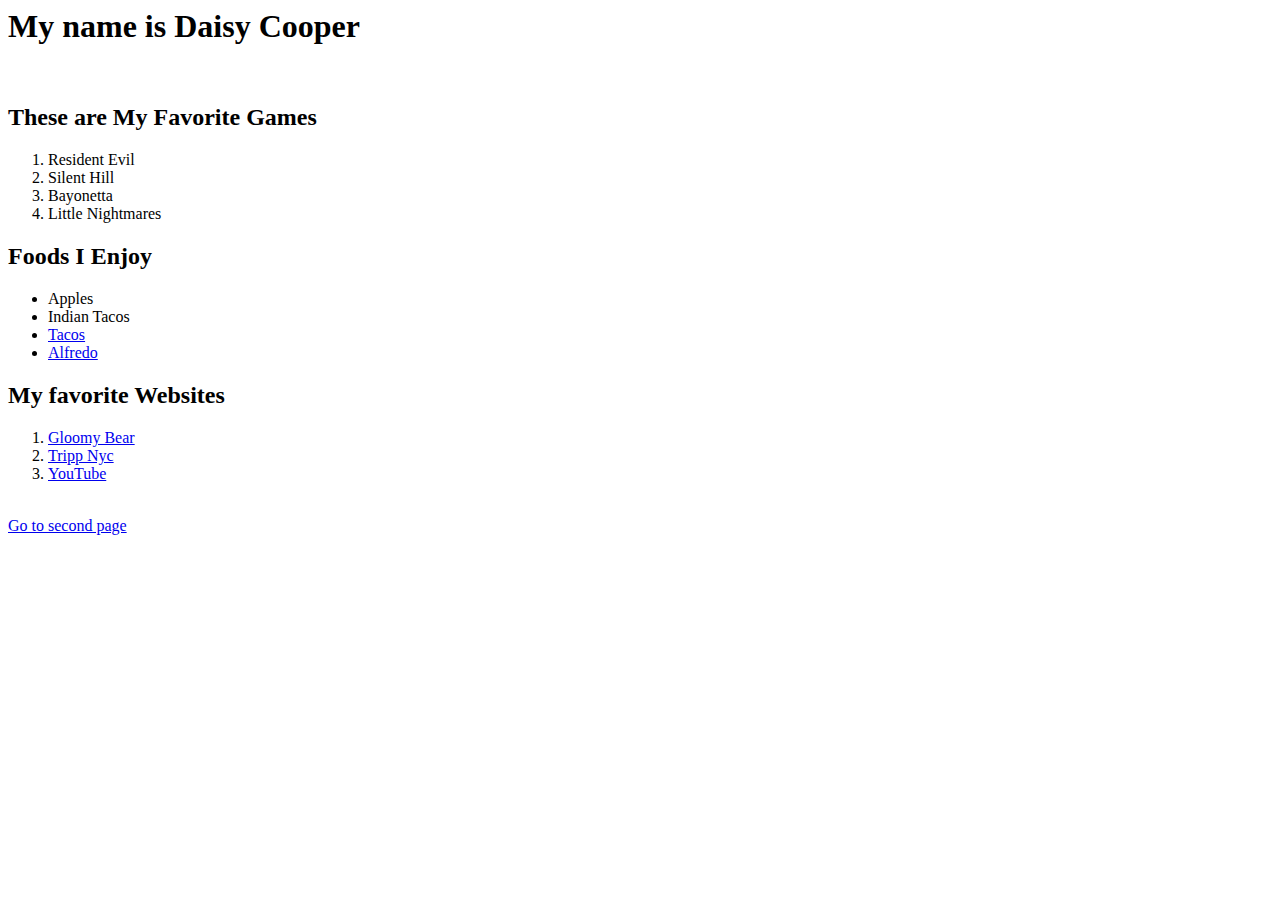
==== homework 6/Homepage.html @ ab493b73 "Add files via upload" ====
<html>

    <head>
        <title>First Page</title>
    </head>
    <body>
       <h1>My name is Daisy Cooper</h1>
       <br />
       <h2>These are My Favorite Games</h2>
         <ol>
            <li>Resident Evil</li>
            <li>Silent Hill</li>
            <li>Bayonetta</li>
            <li>Little Nightmares</li>
         </ol>
       <h2>Foods I Enjoy</h2>
         <ul>
            <li>Apples</li>
            <li>Indian Tacos</li>
            <li><a href="https://fiestamexicanamontanabillings.com/"target="_new">Tacos</a></li>
            <li><a href="https://www.olivegarden.com/home"target="_new">Alfredo</a></li>
         </ul>
       <h2>My favorite Websites</h2>
         <ol>
            <li><a href="https://gloomybearstore.com/"target="_new">Gloomy Bear</a></li>
            <li><a href="https://trippnyc.com/"target="_new">Tripp Nyc</a></li>
            <li><a href="https://www.youtube.com/"target="_new">YouTube</a></li>
         </ol>
       <br />




        <a href="Secondpage.html">Go to second page</a>
    </body>

</html>
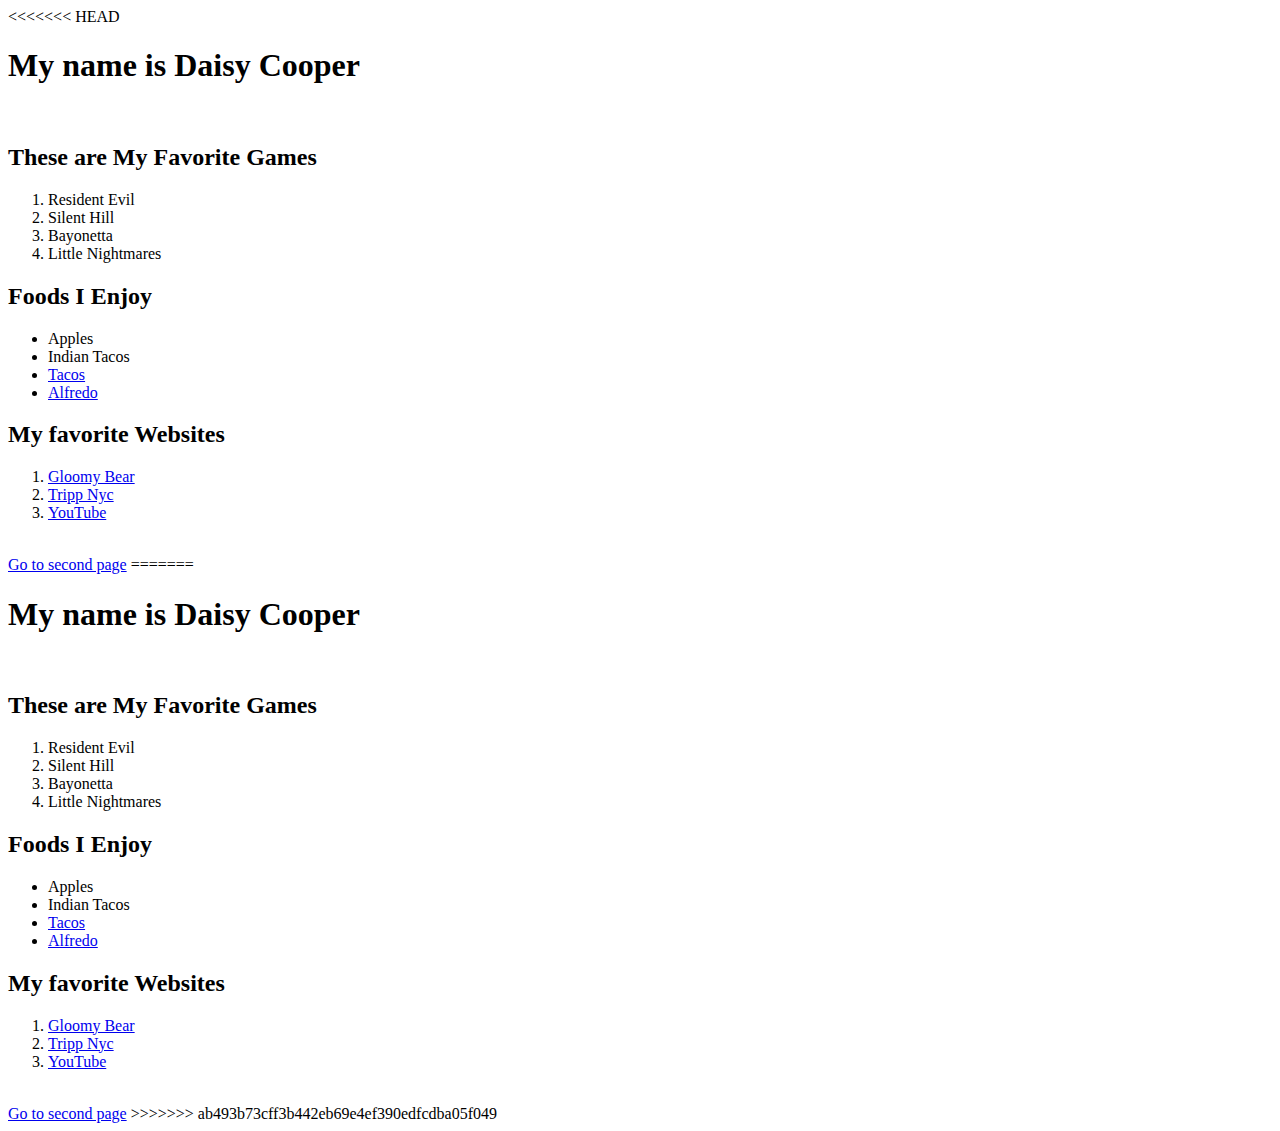
==== commit 5122536a: "Update Homepage.html" ====
--- a/homework 6/Homepage.html
+++ b/homework 6/Homepage.html
@@ -1,37 +1,77 @@
-<html>
-
-    <head>
-        <title>First Page</title>
-    </head>
-    <body>
-       <h1>My name is Daisy Cooper</h1>
-       <br />
-       <h2>These are My Favorite Games</h2>
-         <ol>
-            <li>Resident Evil</li>
-            <li>Silent Hill</li>
-            <li>Bayonetta</li>
-            <li>Little Nightmares</li>
-         </ol>
-       <h2>Foods I Enjoy</h2>
-         <ul>
-            <li>Apples</li>
-            <li>Indian Tacos</li>
-            <li><a href="https://fiestamexicanamontanabillings.com/"target="_new">Tacos</a></li>
-            <li><a href="https://www.olivegarden.com/home"target="_new">Alfredo</a></li>
-         </ul>
-       <h2>My favorite Websites</h2>
-         <ol>
-            <li><a href="https://gloomybearstore.com/"target="_new">Gloomy Bear</a></li>
-            <li><a href="https://trippnyc.com/"target="_new">Tripp Nyc</a></li>
-            <li><a href="https://www.youtube.com/"target="_new">YouTube</a></li>
-         </ol>
-       <br />
-
-
-
-
-        <a href="Secondpage.html">Go to second page</a>
-    </body>
-
-</html>
+<<<<<<< HEAD
+<html>
+
+    <head>
+        <title>First Page</title>
+    </head>
+    <body>
+       <h1>My name is Daisy Cooper</h1>
+       <br />
+       <h2>These are My Favorite Games</h2>
+         <ol>
+            <li>Resident Evil</li>
+            <li>Silent Hill</li>
+            <li>Bayonetta</li>
+            <li>Little Nightmares</li>
+         </ol>
+       <h2>Foods I Enjoy</h2>
+         <ul>
+            <li>Apples</li>
+            <li>Indian Tacos</li>
+            <li><a href="https://fiestamexicanamontanabillings.com/"target="_new">Tacos</a></li>
+            <li><a href="https://www.olivegarden.com/home"target="_new">Alfredo</a></li>
+         </ul>
+       <h2>My favorite Websites</h2>
+         <ol>
+            <li><a href="https://gloomybearstore.com/"target="_new">Gloomy Bear</a></li>
+            <li><a href="https://trippnyc.com/"target="_new">Tripp Nyc</a></li>
+            <li><a href="https://www.youtube.com/"target="_new">YouTube</a></li>
+         </ol>
+       <br />
+
+
+
+
+        <a href="Secondpage.html">Go to second page</a>
+    </body>
+
+</html>
+=======
+<html>
+
+    <head>
+        <title>First Page</title>
+    </head>
+    <body>
+       <h1>My name is Daisy Cooper</h1>
+       <br />
+       <h2>These are My Favorite Games</h2>
+         <ol>
+            <li>Resident Evil</li>
+            <li>Silent Hill</li>
+            <li>Bayonetta</li>
+            <li>Little Nightmares</li>
+         </ol>
+       <h2>Foods I Enjoy</h2>
+         <ul>
+            <li>Apples</li>
+            <li>Indian Tacos</li>
+            <li><a href="https://fiestamexicanamontanabillings.com/"target="_new">Tacos</a></li>
+            <li><a href="https://www.olivegarden.com/home"target="_new">Alfredo</a></li>
+         </ul>
+       <h2>My favorite Websites</h2>
+         <ol>
+            <li><a href="https://gloomybearstore.com/"target="_new">Gloomy Bear</a></li>
+            <li><a href="https://trippnyc.com/"target="_new">Tripp Nyc</a></li>
+            <li><a href="https://www.youtube.com/"target="_new">YouTube</a></li>
+         </ol>
+       <br />
+
+
+
+
+        <a href="Secondpage.html">Go to second page</a>
+    </body>
+
+</html>
+>>>>>>> ab493b73cff3b442eb69e4ef390edfcdba05f049
